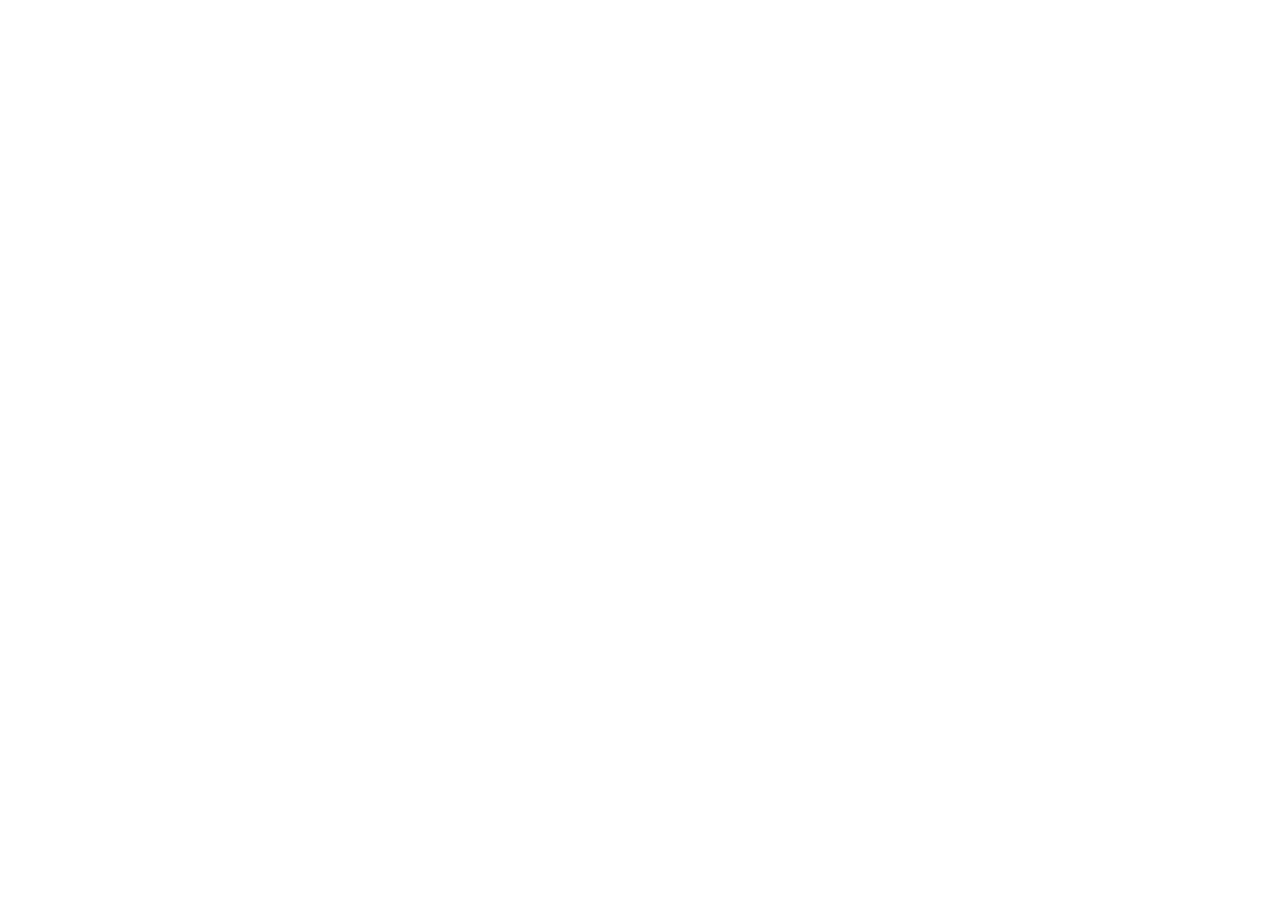
==== nivell_1/exercici_1/index.html @ 5c84bbfa "Add index.html and style.css for Nivell 1 Exercici 1" ====
<!DOCTYPE html>
<html lang="en">
<head>
  <meta charset="UTF-8">
  <meta name="viewport" content="width=device-width,initial-scale=1.0">
  <title>Tasca S1.01 ex 1</title>
  <link rel="stylesheet" href="style.css">
</head>
<body>
</body>
</html>
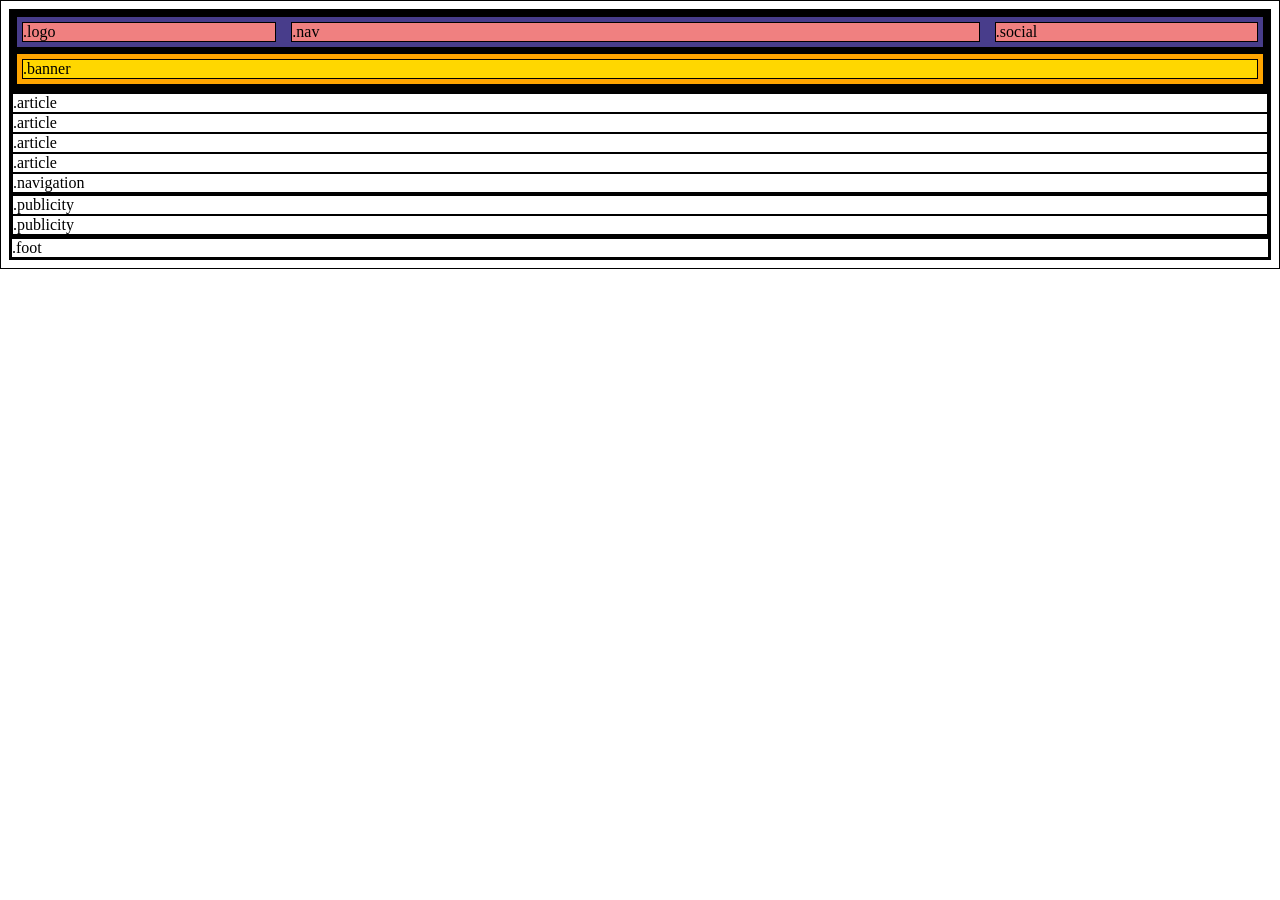
==== commit 3e6421ae: "First attempts with <header>" ====
--- a/nivell_1/exercici_1/index.html
+++ b/nivell_1/exercici_1/index.html
@@ -7,5 +7,31 @@
   <link rel="stylesheet" href="style.css">
 </head>
 <body>
+  <header>
+    <div id="div1">
+      <div class="logo">.logo</div>
+      <div class="nav">.nav</div>
+      <div class="social">.social</div>
+    </div>
+    <div id="div2">
+      <div class="banner">.banner</div>
+    </div>
+  </header>
+  <main>
+    <div id="div3">
+      <div class="article">.article</div>
+      <div class="article">.article</div>
+      <div class="article">.article</div>
+      <div class="article">.article</div>
+      <div class="navigation">.navigation</div>
+    </div>
+    <div id="div4">
+      <div class="publicity">.publicity</div>
+      <div class="publicity">.publicity</div>
+    </div>
+  </main>
+  <footer>
+    <div class="foot">.foot</div>
+  </footer>
 </body>
 </html>
--- a/nivell_1/exercici_1/style.css
+++ b/nivell_1/exercici_1/style.css
@@ -0,0 +1,38 @@
+* {
+  box-sizing: border-box;
+  border: 1px solid black;
+}
+header{
+  padding: 5px;
+  background-color: black;
+  display: flex;
+  flex-direction: column;
+  gap: 5px;
+}
+#div1 {
+  padding: 5px;
+  background-color: darkslateblue;
+  width: 100%;
+  display: flex;
+  justify-content: space-between;
+  align-items:center;
+  flex-wrap: wrap;
+  gap: 15px;
+}
+#div2 {
+  background-color: orange;
+  padding: 5px;
+}
+.logo, .nav, .social {
+  background-color: lightcoral;
+}
+.logo, .social {
+  flex: 1 1 auto;
+}
+.nav {
+  flex: 3 1 auto;
+}
+.banner {
+  background-color: gold;
+}
+
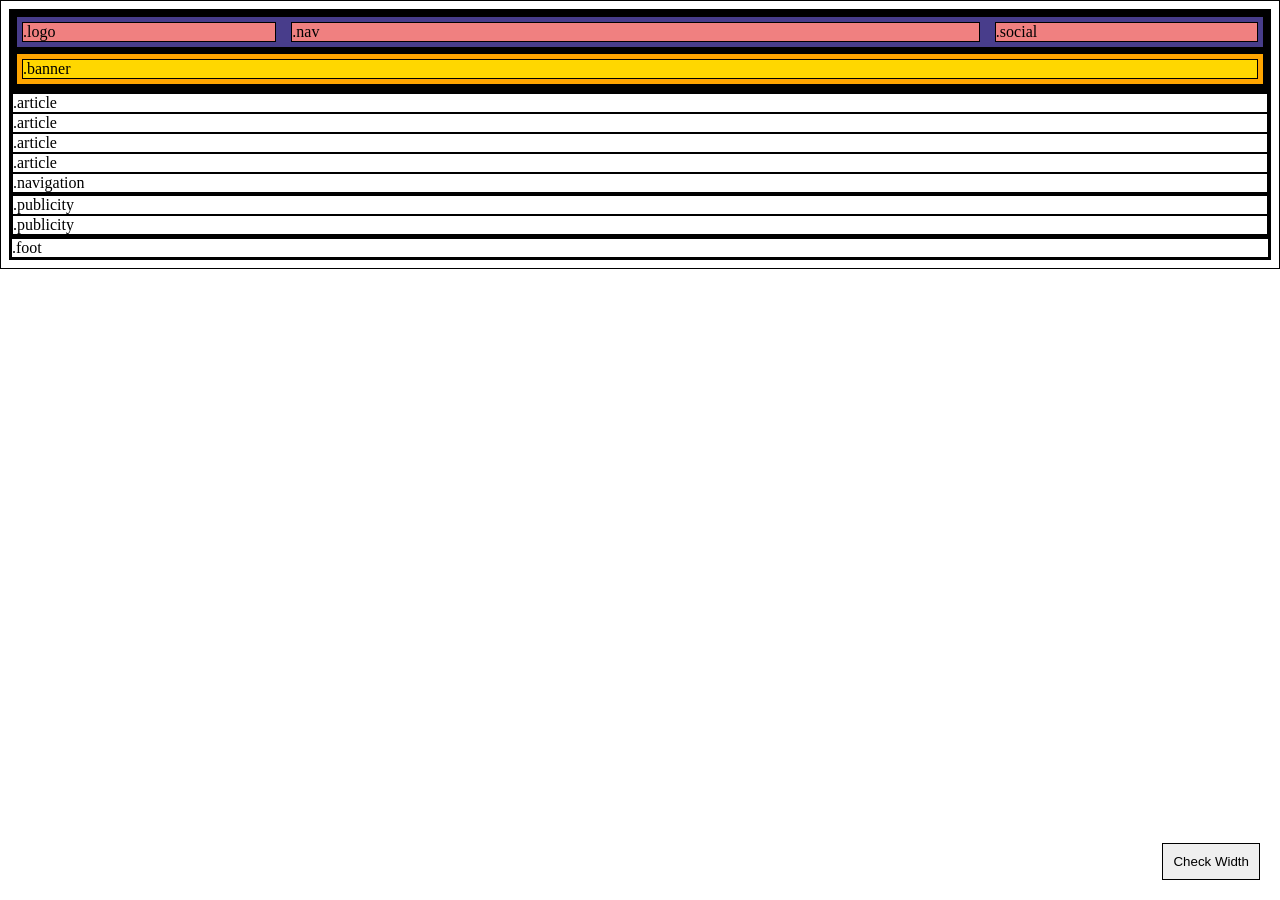
==== commit df8bb99c: "refactor: clean up comments and simplify alert script in ex 1" ====
--- a/nivell_1/exercici_1/index.html
+++ b/nivell_1/exercici_1/index.html
@@ -33,5 +33,14 @@
   <footer>
     <div class="foot">.foot</div>
   </footer>
+  <button id="check-width-btn" style="position: fixed; bottom: 20px; right: 20px; z-index: 1000; padding: 10px; cursor: pointer;">
+    Check Width
+  </button>
+  <script>
+    document.getElementById('check-width-btn').onclick = function() {
+      const width = window.innerWidth;
+      alert("window.innerWidth is " + width + "px");
+    };
+  </script>
 </body>
 </html>
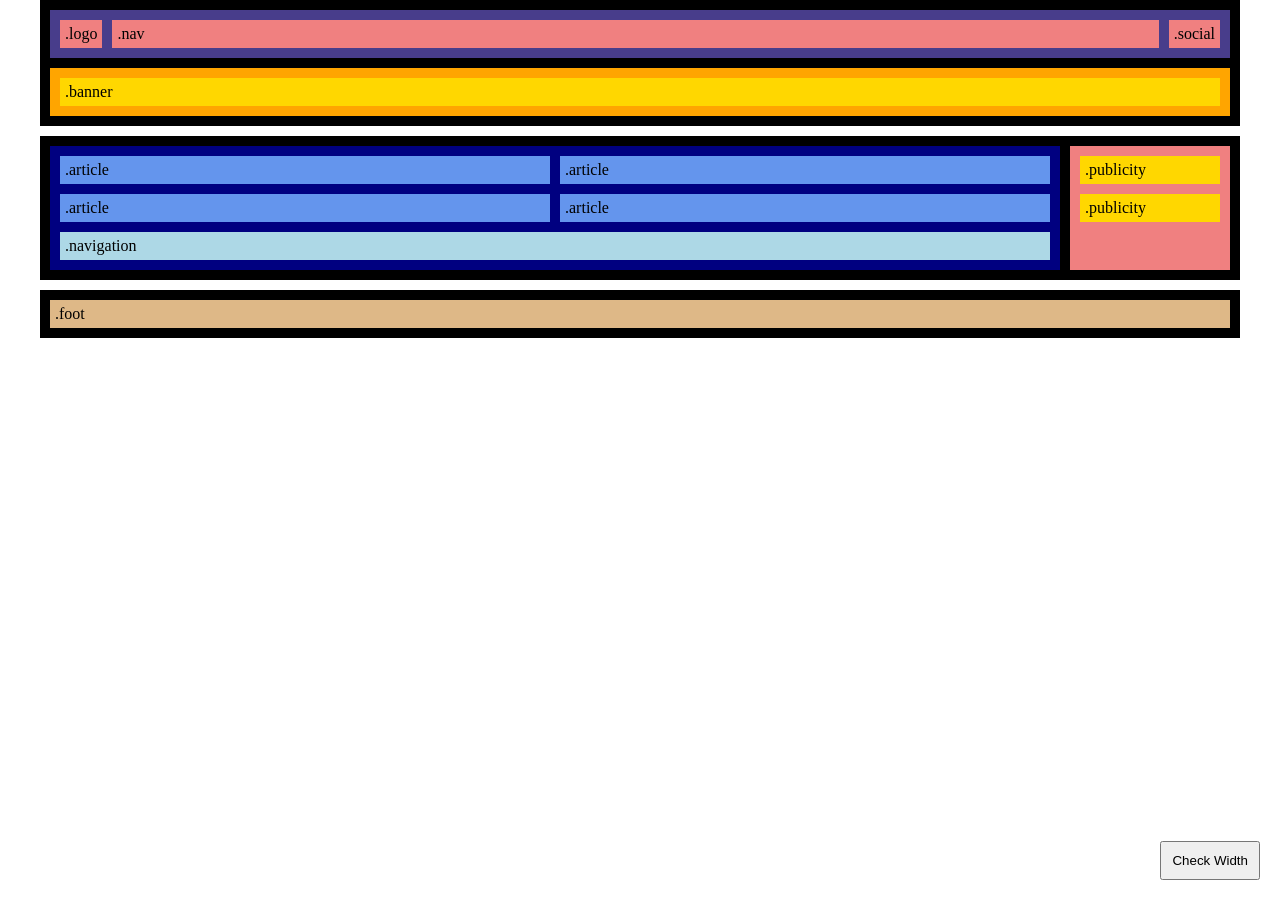
==== commit 7a79fca2: "refactor: update title tag for exercises 1" ====
--- a/nivell_1/exercici_1/index.html
+++ b/nivell_1/exercici_1/index.html
@@ -3,7 +3,7 @@
 <head>
   <meta charset="UTF-8">
   <meta name="viewport" content="width=device-width,initial-scale=1.0">
-  <title>Tasca S1.01 ex 1</title>
+  <title>S1.T1.N1.E1</title>
   <link rel="stylesheet" href="style.css">
 </head>
 <body>
--- a/nivell_1/exercici_1/style.css
+++ b/nivell_1/exercici_1/style.css
@@ -1,38 +1,91 @@
 * {
   box-sizing: border-box;
-  border: 1px solid black;
+  /*outline: 1px solid black;*/
 }
-header{
-  padding: 5px;
-  background-color: black;
+body, header, main, #div1, #div3, #div4 {
   display: flex;
   flex-direction: column;
-  gap: 5px;
+  gap: 10px;
 }
+body {
+  margin: 0 auto;
+  scrollbar-width: none;
+}
+body::-webkit-scrollbar {
+  display: none;
+}
+header, main, footer {
+  background-color: black;
+}
+header, main, footer, #div1, #div2, #div3, #div4 {
+  padding: 10px;
+}  
 #div1 {
-  padding: 5px;
   background-color: darkslateblue;
-  width: 100%;
-  display: flex;
-  justify-content: space-between;
-  align-items:center;
-  flex-wrap: wrap;
-  gap: 15px;
 }
 #div2 {
   background-color: orange;
+}
+#div3 {
+  background-color: navy;
+}
+#div4 {
+  background-color: lightcoral;
+}
+.logo, .nav, .social, .banner, .article, .navigation, .publicity, .foot {
   padding: 5px;
 }
-.logo, .nav, .social {
+.logo {
   background-color: lightcoral;
 }
-.logo, .social {
-  flex: 1 1 auto;
+.nav {
+  background-color: lightcoral;
 }
-.nav {
-  flex: 3 1 auto;
+.social {
+  background-color: lightcoral;
 }
 .banner {
   background-color: gold;
 }
-
+.article {
+  background-color: cornflowerblue;
+}
+.navigation {
+  background-color: lightblue;
+}
+.publicity {
+  background-color: gold;
+}
+.foot {
+  background-color: burlywood;
+}
+@media (min-width: 700px) {
+  #div3 {
+    display: grid;
+    grid-template-columns: 1fr 1fr;
+    grid-template-rows: 1fr 1fr auto;
+  }
+  .navigation {
+    grid-column: 1/3;
+  }
+}
+@media (min-width: 1120px) {
+  body {
+    max-width: 1200px;
+  }
+  main, #div1 {
+    flex-direction:row;
+  }
+  #div3 {
+    flex: 1 1 auto;
+  }
+  #div4 {
+    flex: 0 0 160px;
+  }
+  .logo, .social {
+    flex: 0 0 auto;
+  }
+  .nav {
+    flex: 1 1 auto;
+  }
+}
